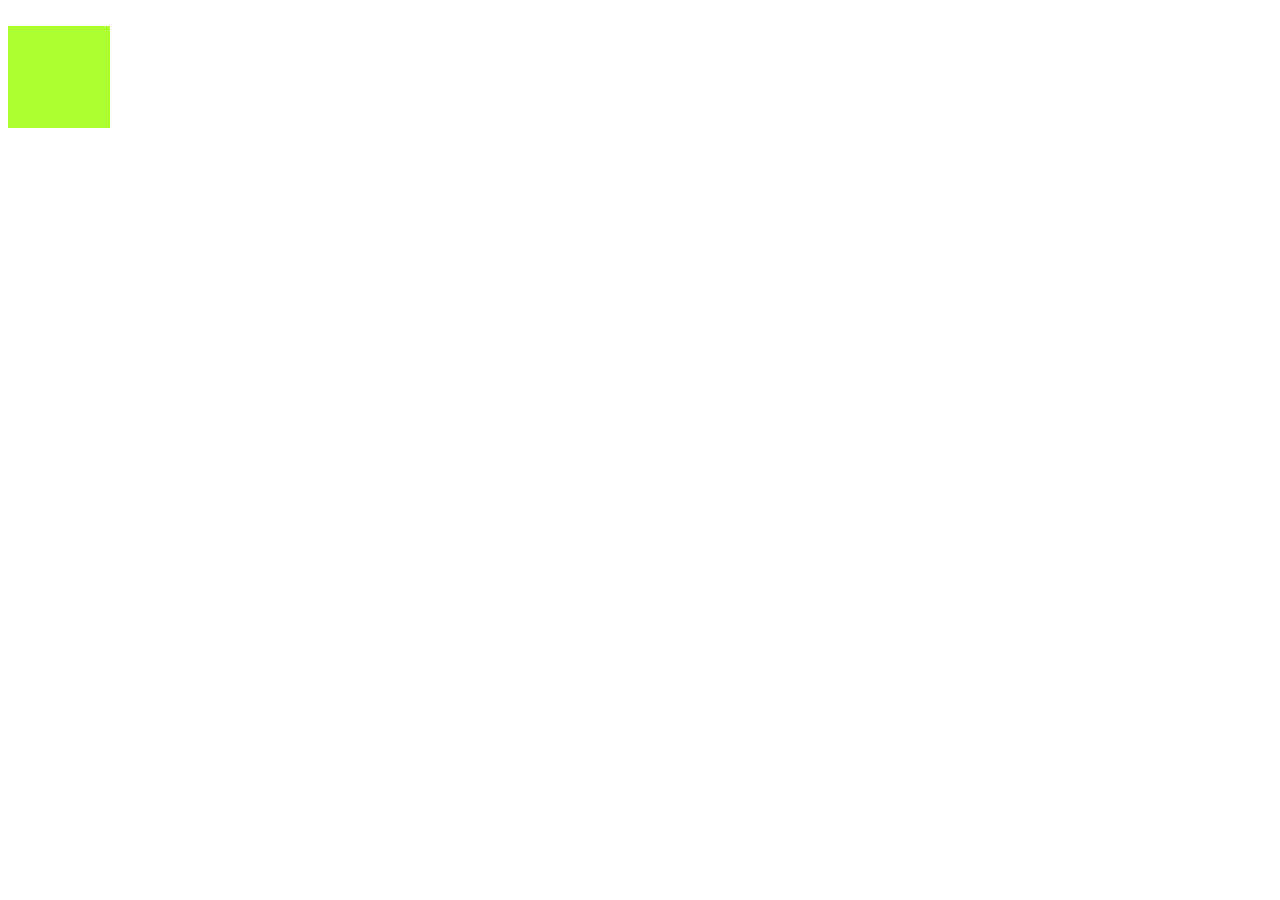
==== flip-test.html @ 450e0dae "init" ====
<!DOCTYPE html><html lang=en><head><meta charset=utf-8><title>flip-test Page</title><!--[if IE]><link rel="icon" href="/favicon.ico"><![endif]--><meta http-equiv=X-UA-Compatible content="IE=edge"><meta name=viewport content="initial-scale=0.3,maximum-scale=0.3,minimum-scale=0.3,user-scalable=no"><script src=/libs/index.js></script><script src=/libs/jsErrorCellector.js></script><link href=/js/about.922a96fc.js rel=prefetch><link href=/css/chunk-vendors.88f583ce.css rel=preload as=style><link href=/css/flip-test.0107995b.css rel=preload as=style><link href=/js/chunk-vendors.ca292576.js rel=preload as=script><link href=/js/flip-test.f67c2532.js rel=preload as=script><link href=/css/chunk-vendors.88f583ce.css rel=stylesheet><link href=/css/flip-test.0107995b.css rel=stylesheet><link rel=icon type=image/png sizes=32x32 href=/img/icons/favicon-32x32.png><link rel=icon type=image/png sizes=16x16 href=/img/icons/favicon-16x16.png><link rel=manifest href=/manifest.json><meta name=theme-color content=#4DBA87><meta name=apple-mobile-web-app-capable content=no><meta name=apple-mobile-web-app-status-bar-style content=default><meta name=apple-mobile-web-app-title content=base-vue><link rel=apple-touch-icon href=/img/icons/apple-touch-icon-152x152.png><link rel=mask-icon href=/img/icons/safari-pinned-tab.svg color=#4DBA87><meta name=msapplication-TileImage content=/img/icons/msapplication-icon-144x144.png><meta name=msapplication-TileColor content=#000000></head><body><noscript><strong>We're sorry but flip-test Page doesn't work properly without JavaScript enabled. Please enable it to continue.</strong></noscript><div id=app></div><script src=/js/chunk-vendors.ca292576.js></script><script src=/js/flip-test.f67c2532.js></script></body></html>
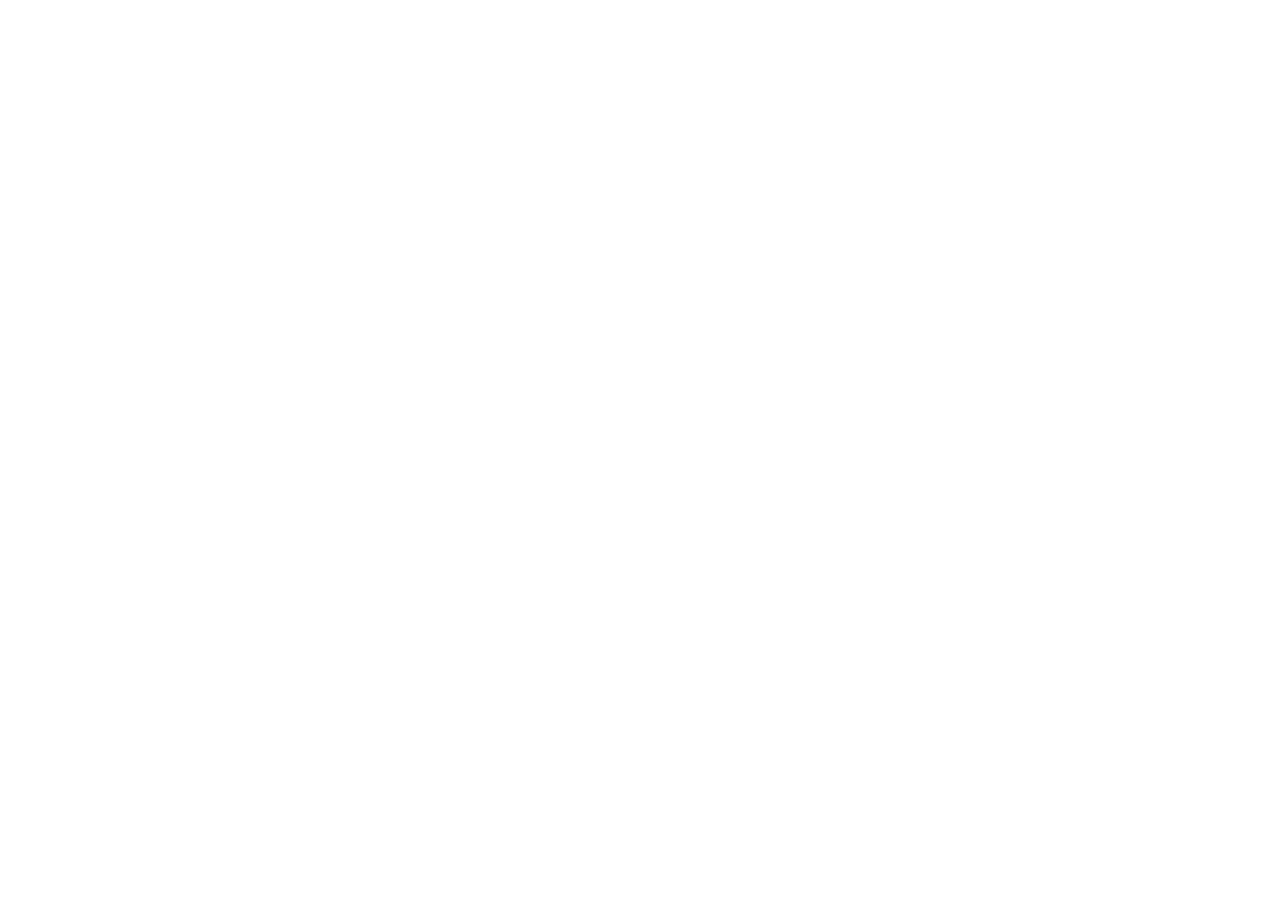
==== commit aedd7e39: "publicpath" ====
--- a/flip-test.html
+++ b/flip-test.html
@@ -1 +1 @@
-<!DOCTYPE html><html lang=en><head><meta charset=utf-8><title>flip-test Page</title><!--[if IE]><link rel="icon" href="/favicon.ico"><![endif]--><meta http-equiv=X-UA-Compatible content="IE=edge"><meta name=viewport content="initial-scale=0.3,maximum-scale=0.3,minimum-scale=0.3,user-scalable=no"><script src=/libs/index.js></script><script src=/libs/jsErrorCellector.js></script><link href=/js/about.922a96fc.js rel=prefetch><link href=/css/chunk-vendors.88f583ce.css rel=preload as=style><link href=/css/flip-test.0107995b.css rel=preload as=style><link href=/js/chunk-vendors.ca292576.js rel=preload as=script><link href=/js/flip-test.f67c2532.js rel=preload as=script><link href=/css/chunk-vendors.88f583ce.css rel=stylesheet><link href=/css/flip-test.0107995b.css rel=stylesheet><link rel=icon type=image/png sizes=32x32 href=/img/icons/favicon-32x32.png><link rel=icon type=image/png sizes=16x16 href=/img/icons/favicon-16x16.png><link rel=manifest href=/manifest.json><meta name=theme-color content=#4DBA87><meta name=apple-mobile-web-app-capable content=no><meta name=apple-mobile-web-app-status-bar-style content=default><meta name=apple-mobile-web-app-title content=base-vue><link rel=apple-touch-icon href=/img/icons/apple-touch-icon-152x152.png><link rel=mask-icon href=/img/icons/safari-pinned-tab.svg color=#4DBA87><meta name=msapplication-TileImage content=/img/icons/msapplication-icon-144x144.png><meta name=msapplication-TileColor content=#000000></head><body><noscript><strong>We're sorry but flip-test Page doesn't work properly without JavaScript enabled. Please enable it to continue.</strong></noscript><div id=app></div><script src=/js/chunk-vendors.ca292576.js></script><script src=/js/flip-test.f67c2532.js></script></body></html>+<!DOCTYPE html><html lang=en><head><meta charset=utf-8><title>flip-test Page</title><!--[if IE]><link rel="icon" href="/ppm.github.io/favicon.ico"><![endif]--><meta http-equiv=X-UA-Compatible content="IE=edge"><meta name=viewport content="initial-scale=0.3,maximum-scale=0.3,minimum-scale=0.3,user-scalable=no"><script src=/ppm.github.io/libs/index.js></script><script src=/ppm.github.io/libs/jsErrorCellector.js></script><link href=/ppm.github.io/js/about.922a96fc.js rel=prefetch><link href=/ppm.github.io/css/chunk-vendors.88f583ce.css rel=preload as=style><link href=/ppm.github.io/css/flip-test.0107995b.css rel=preload as=style><link href=/ppm.github.io/js/chunk-vendors.ca292576.js rel=preload as=script><link href=/ppm.github.io/js/flip-test.15dfb3b7.js rel=preload as=script><link href=/ppm.github.io/css/chunk-vendors.88f583ce.css rel=stylesheet><link href=/ppm.github.io/css/flip-test.0107995b.css rel=stylesheet><link rel=icon type=image/png sizes=32x32 href=/ppm.github.io/img/icons/favicon-32x32.png><link rel=icon type=image/png sizes=16x16 href=/ppm.github.io/img/icons/favicon-16x16.png><link rel=manifest href=/ppm.github.io/manifest.json><meta name=theme-color content=#4DBA87><meta name=apple-mobile-web-app-capable content=no><meta name=apple-mobile-web-app-status-bar-style content=default><meta name=apple-mobile-web-app-title content=base-vue><link rel=apple-touch-icon href=/ppm.github.io/img/icons/apple-touch-icon-152x152.png><link rel=mask-icon href=/ppm.github.io/img/icons/safari-pinned-tab.svg color=#4DBA87><meta name=msapplication-TileImage content=/ppm.github.io/img/icons/msapplication-icon-144x144.png><meta name=msapplication-TileColor content=#000000></head><body><noscript><strong>We're sorry but flip-test Page doesn't work properly without JavaScript enabled. Please enable it to continue.</strong></noscript><div id=app></div><script src=/ppm.github.io/js/chunk-vendors.ca292576.js></script><script src=/ppm.github.io/js/flip-test.15dfb3b7.js></script></body></html>